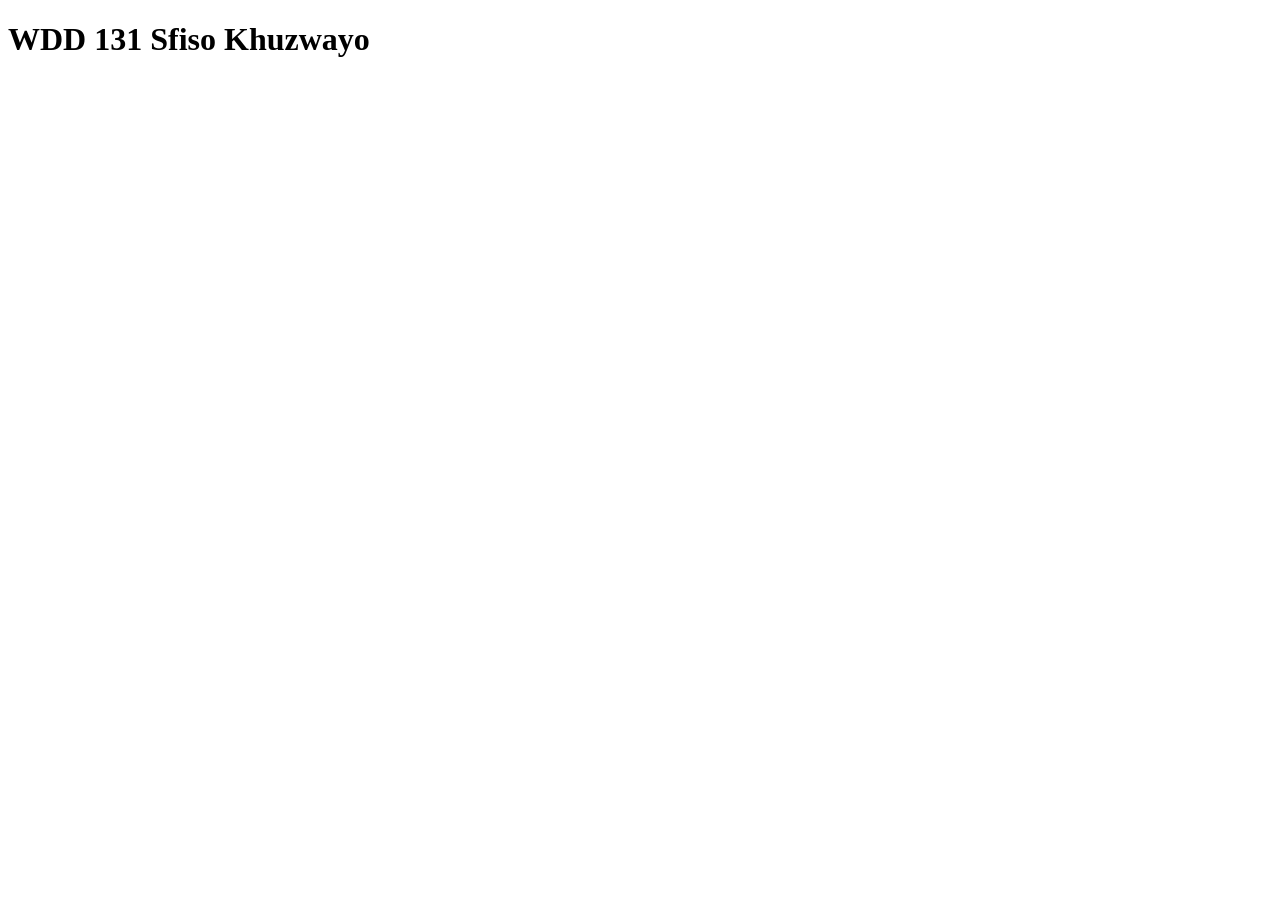
==== index.html @ 0be5fb21 "initial command" ====
<!DOCTYPE html>
<html lang="en">
<head>
    <meta charset="UTF-8">
    <meta name="viewport" content="width=device-width, initial-scale=1.0">
    <title>WDD 131</title>
</head>
<body>
    <h1>WDD 131 Sfiso Khuzwayo</h1>
</body>
</html>
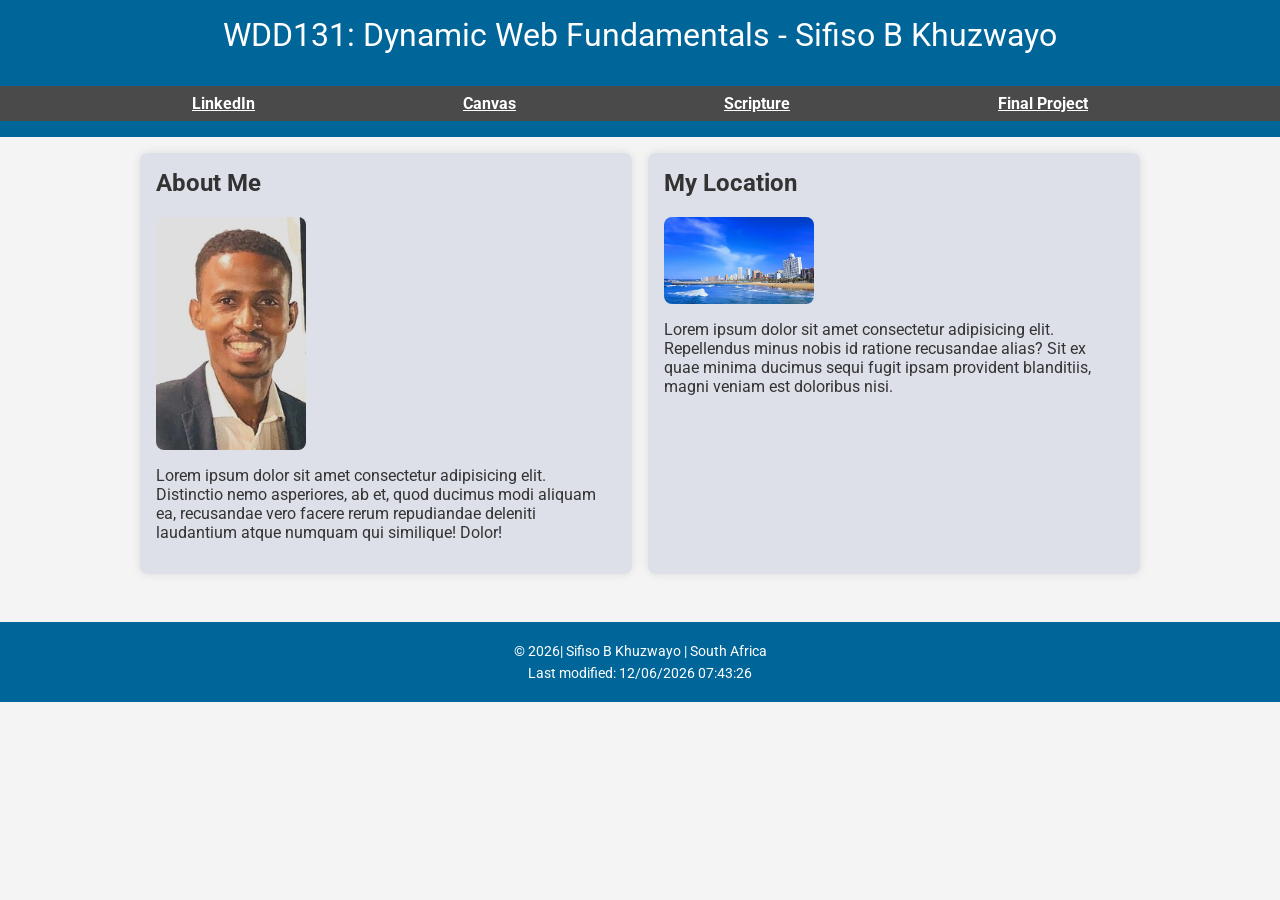
==== commit e276aaf7: "week01-HomePage" ====
--- a/index.html
+++ b/index.html
@@ -1,11 +1,53 @@
 <!DOCTYPE html>
-<html lang="en">
+<html lang="en-US">
 <head>
-    <meta charset="UTF-8">
+    <meta charset="utf-8">
     <meta name="viewport" content="width=device-width, initial-scale=1.0">
-    <title>WDD 131</title>
+    <title>WDD 131-Dynamic Web Fundimantals-Sifiso Khuzwayo</title>
+    <meta name="description" content="WDD 131-Dynamic Web Fundimentals">
+    <meta name="author" content="Sifiso B Khuzwayo">
+    <link rel="stylesheet" href="styles/base.css">
+
+    <link rel="preconnect" href="https://fonts.googleapis.com">
+    <link rel="preconnect" href="https://fonts.gstatic.com" crossorigin>
+    <link href="https://fonts.googleapis.com/css2?family=Roboto:ital,wght@0,100..900;1,100..900&display=swap"
+        rel="stylesheet">
+
+    <script src="scripts/getdates.js" defer></script>
+
 </head>
 <body>
-    <h1>WDD 131 Sfiso Khuzwayo</h1>
+    <header>
+        <h1>WDD131: Dynamic Web Fundamentals - Sifiso B Khuzwayo</h1>
+        <nav>
+            <a href="https://www.linkedin.com/in/sifiso-basil-khuzwayo-7aaa22222/">LinkedIn</a>
+            <a href="https://www.byupathway.edu/sign-in">Canvas</a>
+            <a href="https://www.churchofjesuschrist.org/study/scriptures/nt/matt/6?lang=eng&id=p33-p34#p33">Scripture</a>
+            <a href="#">Final Project</a>
+        </nav>
+    </header>
+    <main>
+        <section class="card">
+            <h2>About Me</h2>
+            <img src="images/myImage.jpg" alt="myImage" width="150" height="150">
+            <p> Lorem ipsum dolor sit amet consectetur adipisicing elit. Distinctio nemo asperiores, ab et,
+                quod ducimus modi aliquam ea, recusandae vero facere rerum repudiandae deleniti 
+                laudantium atque numquam qui similique! Dolor!</p>
+        </section>
+
+        <section class="card">
+            <h2>My Location</h2>
+            <img src="images/durbanSouthAfrica.jpg" alt="myTownImage" width="200" height="150">
+            <p>Lorem ipsum dolor sit amet consectetur adipisicing 
+                elit. Repellendus minus nobis id ratione recusandae alias? Sit ex quae 
+                minima ducimus sequi fugit ipsam provident blanditiis, 
+                magni veniam est doloribus nisi.</p>
+        </section>
+    </main>
+    <footer>
+        <p>&copy; <span id= "currentyear"></span>| Sifiso B Khuzwayo | South Africa</p>
+        <P id="lastModified"></P>
+    </footer>
+
 </body>
 </html>
--- a/styles/base.css
+++ b/styles/base.css
@@ -0,0 +1,88 @@
+body{
+    font-family: "Roboto", sans-serif;
+    font-weight: 400;
+    margin: 0;
+    padding: 0;
+    background-color: #f4f4f4;
+    color: #333;
+}
+
+header {
+    background-color: #006699;
+    color: white;
+    padding: 1rem 0;
+    text-align: center;
+}
+
+header h1 {
+    margin: 0;
+    font-weight: 400;
+}
+
+nav {
+    display: flex;
+    justify-content: space-evenly;
+    margin-top: 2rem;
+    flex-wrap: wrap;
+    background-color: #4b4a4a;
+    
+    
+}
+
+nav a {
+    color: white;
+    padding: 0.5rem 1rem;
+    font-weight: bold;
+    transition: background-color 0.3s;
+}   
+
+nav a:hover {
+    background-color: #ddd;
+    color: #006699;
+    border-radius: 5px;
+}
+
+
+main {
+    max-width: 1000px;
+    margin: 0 auto;
+    display: grid;
+    grid-template-columns: 1fr 1fr;
+    gap: 1rem;
+    padding: 1rem;
+}
+
+.card {
+    background: #dde0e9;
+    padding: 1rem;
+    border-radius: 8px;
+    box-shadow: 0 0 10px rgba(0,0,0,0.1)
+
+}
+
+.card h2 {
+    margin-top: 0;
+}
+
+
+.card img{
+    display: block;
+    max-width: 150px;
+    height:auto;
+    border-radius: 8px;
+    margin: 1rem 0;
+}
+
+footer {
+    background-color: #006699;
+    color: white;
+    text-align: center;
+    padding: 1rem 0;
+    margin-top: 2rem;
+    font-size: 0.9rem;
+}
+
+footer p {
+    margin: 0.3rem 0;
+}
+
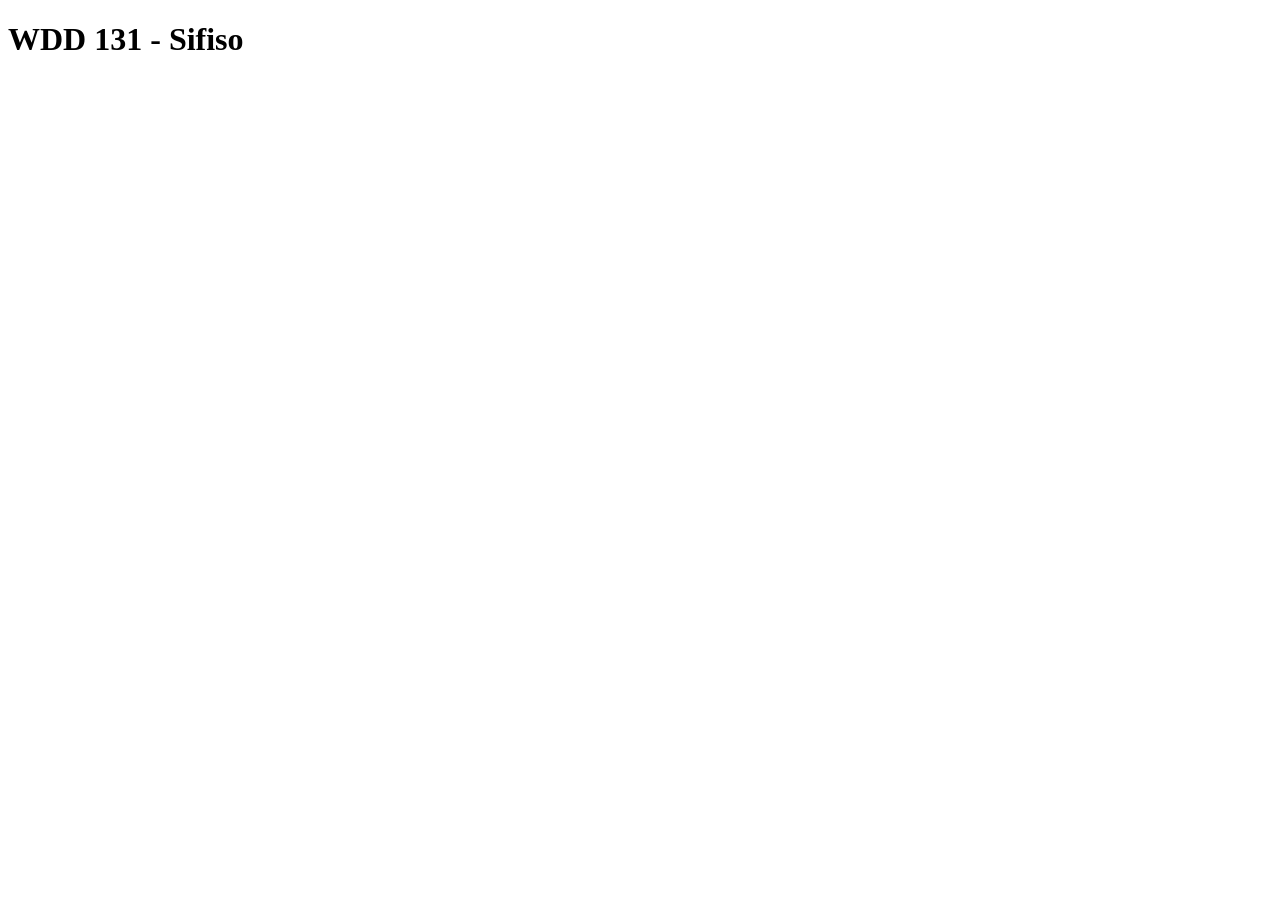
==== commit 8e971d55: "initial commit" ====
--- a/index.html
+++ b/index.html
@@ -1,53 +1,12 @@
+
 <!DOCTYPE html>
-<html lang="en-US">
+<html lang="en">
 <head>
-    <meta charset="utf-8">
+    <meta charset="UTF-8">
     <meta name="viewport" content="width=device-width, initial-scale=1.0">
-    <title>WDD 131-Dynamic Web Fundimantals-Sifiso Khuzwayo</title>
-    <meta name="description" content="WDD 131-Dynamic Web Fundimentals">
-    <meta name="author" content="Sifiso B Khuzwayo">
-    <link rel="stylesheet" href="styles/base.css">
-
-    <link rel="preconnect" href="https://fonts.googleapis.com">
-    <link rel="preconnect" href="https://fonts.gstatic.com" crossorigin>
-    <link href="https://fonts.googleapis.com/css2?family=Roboto:ital,wght@0,100..900;1,100..900&display=swap"
-        rel="stylesheet">
-
-    <script src="scripts/getdates.js" defer></script>
-
+    <title>WDD 131</title>
 </head>
 <body>
-    <header>
-        <h1>WDD131: Dynamic Web Fundamentals - Sifiso B Khuzwayo</h1>
-        <nav>
-            <a href="https://www.linkedin.com/in/sifiso-basil-khuzwayo-7aaa22222/">LinkedIn</a>
-            <a href="https://www.byupathway.edu/sign-in">Canvas</a>
-            <a href="https://www.churchofjesuschrist.org/study/scriptures/nt/matt/6?lang=eng&id=p33-p34#p33">Scripture</a>
-            <a href="#">Final Project</a>
-        </nav>
-    </header>
-    <main>
-        <section class="card">
-            <h2>About Me</h2>
-            <img src="images/myImage.jpg" alt="myImage" width="150" height="150">
-            <p> Lorem ipsum dolor sit amet consectetur adipisicing elit. Distinctio nemo asperiores, ab et,
-                quod ducimus modi aliquam ea, recusandae vero facere rerum repudiandae deleniti 
-                laudantium atque numquam qui similique! Dolor!</p>
-        </section>
-
-        <section class="card">
-            <h2>My Location</h2>
-            <img src="images/durbanSouthAfrica.jpg" alt="myTownImage" width="200" height="150">
-            <p>Lorem ipsum dolor sit amet consectetur adipisicing 
-                elit. Repellendus minus nobis id ratione recusandae alias? Sit ex quae 
-                minima ducimus sequi fugit ipsam provident blanditiis, 
-                magni veniam est doloribus nisi.</p>
-        </section>
-    </main>
-    <footer>
-        <p>&copy; <span id= "currentyear"></span>| Sifiso B Khuzwayo | South Africa</p>
-        <P id="lastModified"></P>
-    </footer>
-
+    <h1>WDD 131 - Sifiso</h1>
 </body>
 </html>
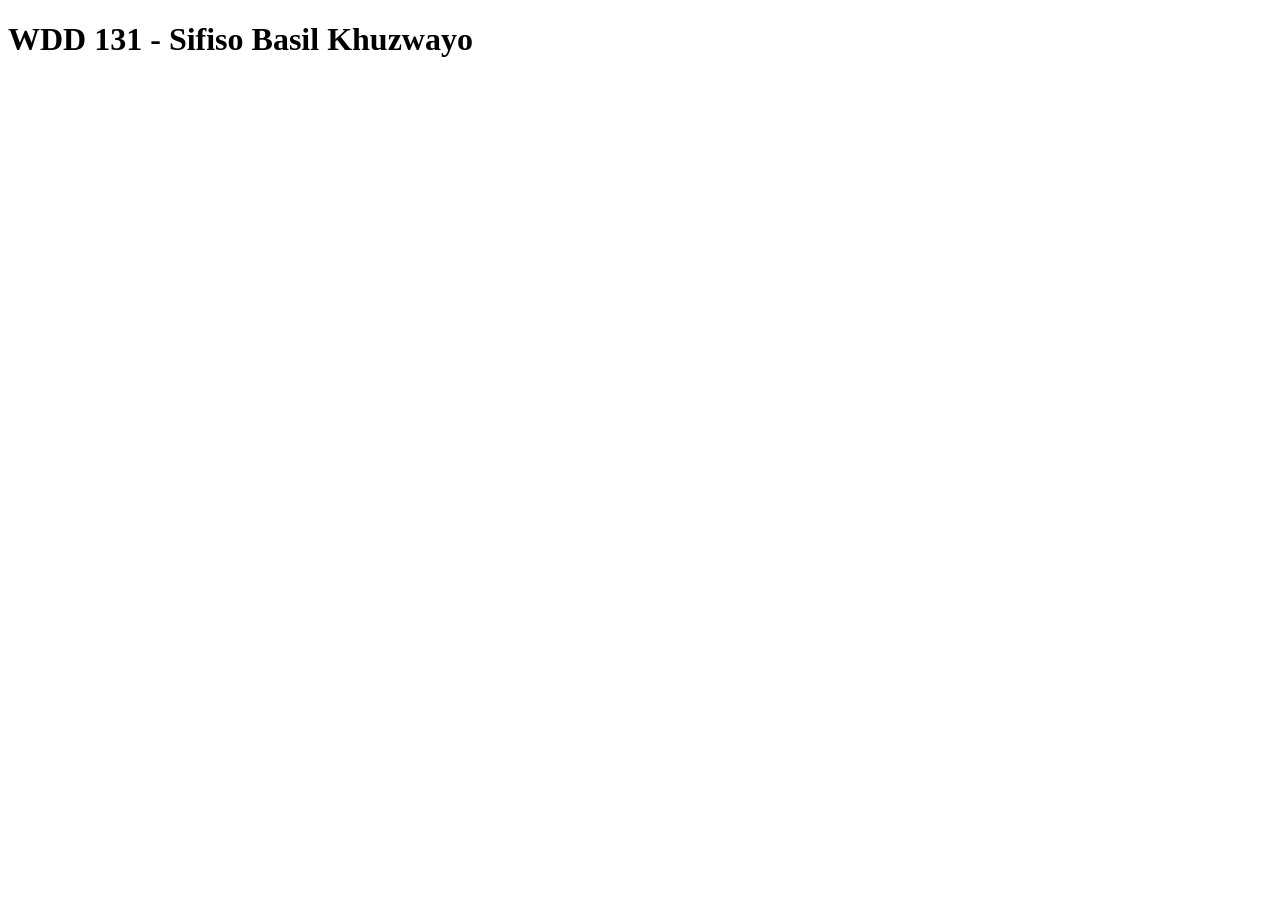
==== commit 87d75cd2: "initial commit" ====
--- a/index.html
+++ b/index.html
@@ -7,6 +7,6 @@
     <title>WDD 131</title>
 </head>
 <body>
-    <h1>WDD 131 - Sifiso</h1>
+    <h1>WDD 131 - Sifiso Basil Khuzwayo</h1>
 </body>
 </html>
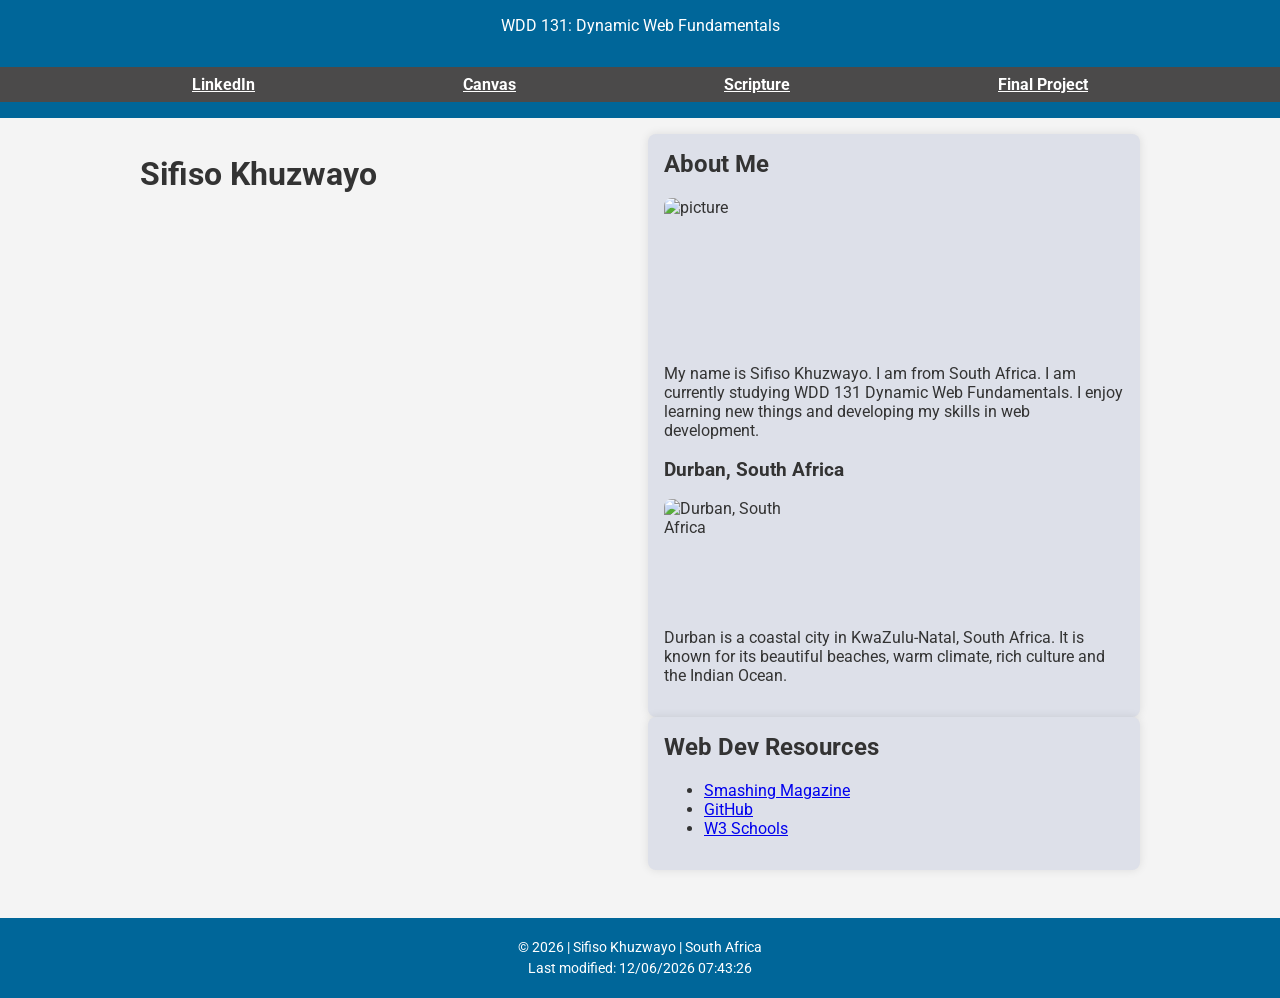
==== commit 8684f0f3: "week 01 home page" ====
--- a/index.html
+++ b/index.html
@@ -1,12 +1,139 @@
 
 <!DOCTYPE html>
-<html lang="en">
+<html lang="en-US">
+
 <head>
-    <meta charset="UTF-8">
+    <meta charset="utf-8">
     <meta name="viewport" content="width=device-width, initial-scale=1.0">
-    <title>WDD 131</title>
+
+    <title>WDD 131 - Dynamic Web Fundamentals - Sifiso Khuzwayo</title>
+
+    <meta name="description" content="WDD 131 Dynamic Web Fundamentals - Sifiso Khuzwayo">
+    <meta name="author" content="Sifiso B Khuzwayo">
+
+    <link rel="stylesheet" href="styles/base.css">
+    <script src="scripts/getdates.js" defer></script>
+
+    <link rel="preconnect" href="https://fonts.googleapis.com">
+    <link rel="preconnect" href="https://fonts.gstatic.com" crossorigin>
+
+    <link href="https://fonts.googleapis.com/css2?family=Roboto:wght@400;500;700&display=swap"
+        rel="stylesheet">
+    
 </head>
+
 <body>
-    <h1>WDD 131 - Sifiso Basil Khuzwayo</h1>
+
+    <header>
+
+        <div class="course-title">
+            WDD 131: Dynamic Web Fundamentals
+        </div>
+
+        <nav>
+            <a href="https://www.linkedin.com/in/sifiso-basil-khuzwayo-7aaa22222/">LinkedIn</a>
+
+            <a href="https://www.byupathway.edu/sign-in">Canvas</a>
+
+            <a href="https://www.churchofjesuschrist.org/study/scriptures/nt/matt/6?lang=eng">Scripture</a>
+
+            <a href="#">Final Project</a>
+        </nav>
+
+    </header>
+
+
+    <main>
+
+        <h1>Sifiso Khuzwayo</h1>
+
+        <div class="content-grid">
+
+
+
+            <!-- ABOUT ME CARD -->
+
+            <section class="card about-card">
+
+                <h2>About Me</h2>
+
+                <div class="about-content">
+
+                    <img src="images/profile.jpg" alt="picture"
+                        alt="Photo of Sifiso Khuzwayo"
+                        width="150"
+                        height="150">
+
+                    <p>
+                        My name is Sifiso Khuzwayo. I am from South Africa.
+                        I am currently studying WDD 131 Dynamic Web Fundamentals.
+                        I enjoy learning new things and developing my skills
+                        in web development.
+                    </p>
+
+                </div>
+
+
+                <h3>Durban, South Africa</h3>
+
+                <div class="location-content">
+
+                    <img src="images/Durban.webp"
+                        alt="Durban, South Africa"
+                        width="200"
+                        height="150">
+
+                    <p>
+                        Durban is a coastal city in KwaZulu-Natal, South Africa.
+                        It is known for its beautiful beaches, warm climate,
+                        rich culture and the Indian Ocean.
+                    </p>
+
+                </div>
+
+            </section>
+
+
+            <!-- WEB DEVELOPMENT RESOURCES CARD -->
+
+            <section class="card resources-card">
+
+                <h2>Web Dev Resources</h2>
+
+                <ul>
+                
+                    <li>
+                        <a href="https://www.smashingmagazine.com/">Smashing Magazine</a>
+                    </li>
+
+                     <li>
+                        <a href="https://https://github.com/login">GitHub</a>
+                    </li>
+            
+                    <li>
+                        <a href="https://www.w3schools.com/">W3 Schools</a>
+                    </li>
+
+                </ul>
+
+            </section>
+
+        </div>
+
+    </main>
+
+
+    <footer>
+
+        <p>
+            &copy; <span id="currentyear"></span>
+            | Sifiso Khuzwayo | South Africa
+        </p>
+
+        <p id="lastModified"></p>
+
+    </footer>
+
 </body>
+
 </html>
--- a/styles/base.css
+++ b/styles/base.css
@@ -0,0 +1,88 @@
+body{
+    font-family: "Roboto", sans-serif;
+    font-weight: 400;
+    margin: 0;
+    padding: 0;
+    background-color: #f4f4f4;
+    color: #333;
+}
+
+header {
+    background-color: #006699;
+    color: white;
+    padding: 1rem 0;
+    text-align: center;
+}
+
+header h1 {
+    margin: 0;
+    font-weight: 400;
+}
+
+nav {
+    display: flex;
+    justify-content: space-evenly;
+    margin-top: 2rem;
+    flex-wrap: wrap;
+    background-color: #4b4a4a;
+    
+    
+}
+
+nav a {
+    color: white;
+    padding: 0.5rem 1rem;
+    font-weight: bold;
+    transition: background-color 0.3s;
+}   
+
+nav a:hover {
+    background-color: #ddd;
+    color: #006699;
+    border-radius: 5px;
+}
+
+
+main {
+    max-width: 1000px;
+    margin: 0 auto;
+    display: grid;
+    grid-template-columns: 1fr 1fr;
+    gap: 1rem;
+    padding: 1rem;
+}
+
+.card {
+    background: #dde0e9;
+    padding: 1rem;
+    border-radius: 8px;
+    box-shadow: 0 0 10px rgba(0,0,0,0.1)
+
+}
+
+.card h2 {
+    margin-top: 0;
+}
+
+
+.card img{
+    display: block;
+    max-width: 150px;
+    height:auto;
+    border-radius: 8px;
+    margin: 1rem 0;
+}
+
+footer {
+    background-color: #006699;
+    color: white;
+    text-align: center;
+    padding: 1rem 0;
+    margin-top: 2rem;
+    font-size: 0.9rem;
+}
+
+footer p {
+    margin: 0.3rem 0;
+}
+
